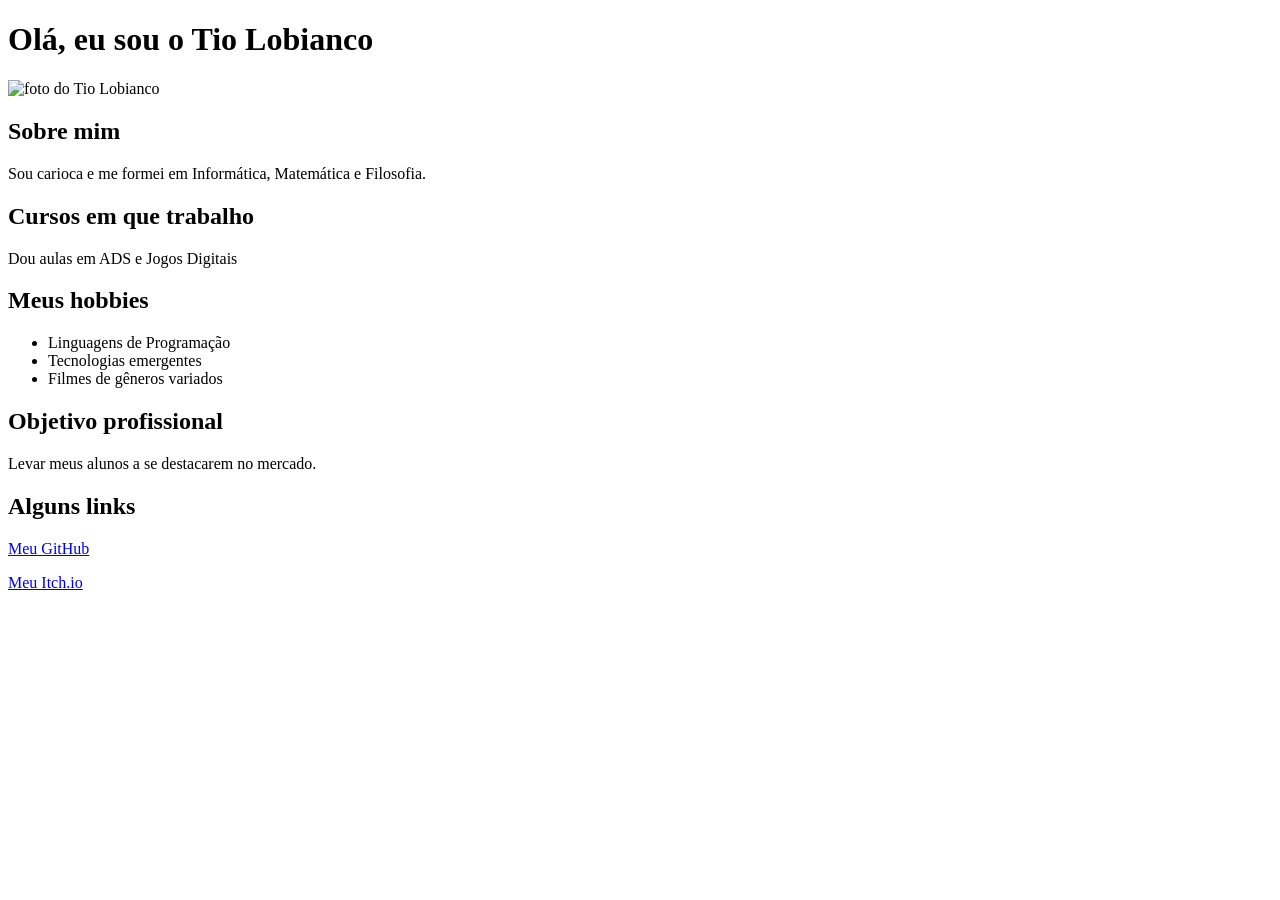
==== WEB103/index.html @ 80f8f019 "Cópia da aula anterior" ====
<!DOCTYPE html>
<html>
<head>
    <title>Página do Tio LOBIANCO</title>
</head>
<body>
    <h1>Olá, eu sou o Tio Lobianco</h1>
    <img src="assets/imagens/lobianco.jpg" alt="foto do Tio Lobianco">
    <h2>Sobre mim</h2>
    <p>Sou carioca e me formei em Informática, Matemática e Filosofia.</p>
    <h2>Cursos em que trabalho</h2>
    <p>Dou aulas em ADS e Jogos Digitais</p>
    <h2>Meus hobbies</h2>
    <ul>
        <li>Linguagens de Programação</li>
        <li>Tecnologias emergentes</li>
        <li>Filmes de gêneros variados</li>
    </ul>
    <h2>Objetivo profissional</h2>
    <p>Levar meus alunos a se destacarem no mercado.</p>
    <h2>Alguns links</h2>
    <p><a href="https://github.com/lobiancobr/" target="_blank">Meu GitHub</a></p>
    <p><a href="https://lobiancobr.itch.io/" target="_blank">Meu Itch.io</a></p>
</body>
</html>
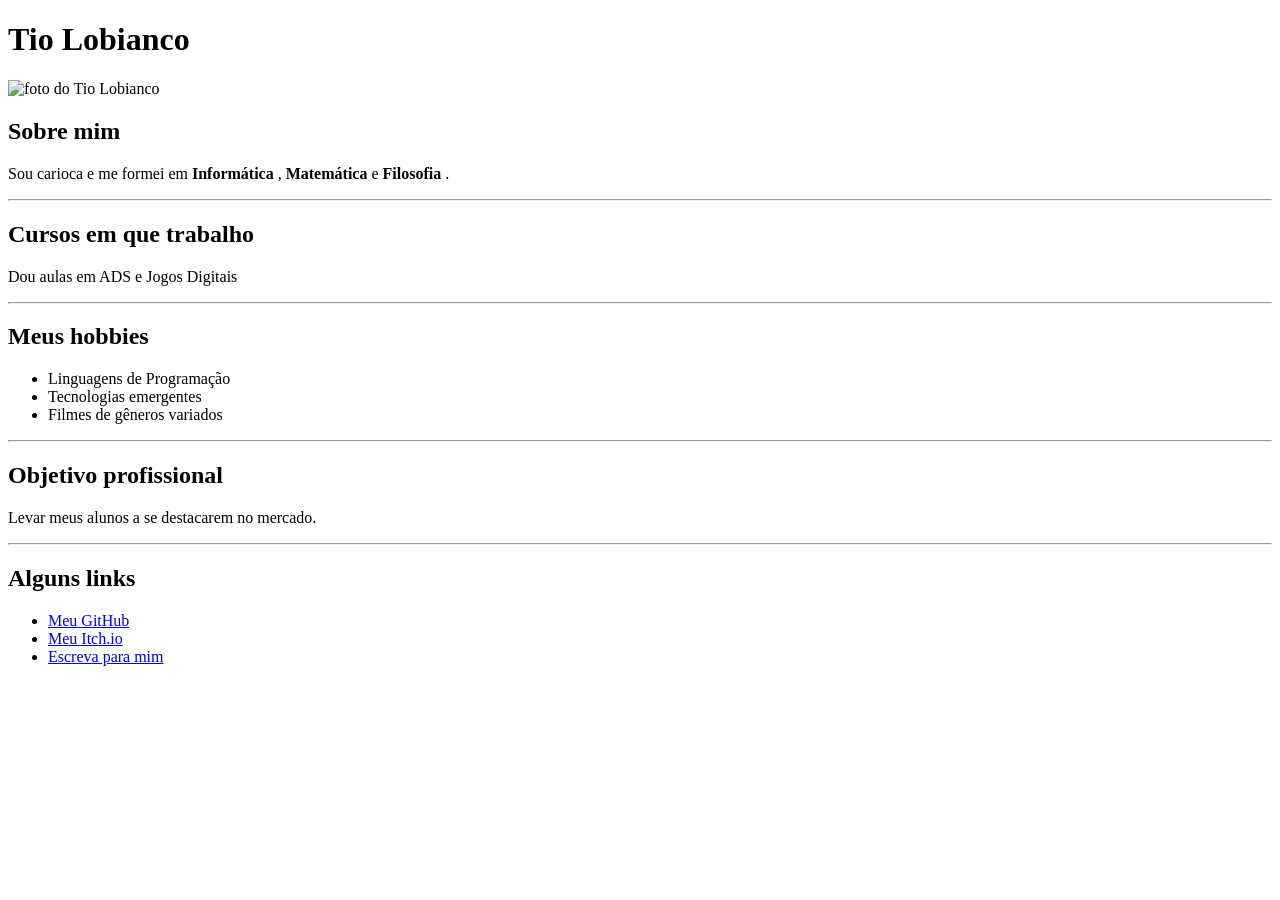
==== commit 6b5d3e0b: "Acrescentando novos detalhes" ====
--- a/WEB103/index.html
+++ b/WEB103/index.html
@@ -1,25 +1,33 @@
 <!DOCTYPE html>
 <html>
 <head>
-    <title>Página do Tio LOBIANCO</title>
+    <meta charset="UTF-8">
+    <title>Pefil - Tio LOBIANCO</title>
 </head>
 <body>
-    <h1>Olá, eu sou o Tio Lobianco</h1>
+    <h1>Tio Lobianco</h1>
     <img src="assets/imagens/lobianco.jpg" alt="foto do Tio Lobianco">
     <h2>Sobre mim</h2>
-    <p>Sou carioca e me formei em Informática, Matemática e Filosofia.</p>
+    <p>Sou carioca e me formei em  <strong>Informática</strong> ,  <strong>Matemática</strong>  e  <strong>Filosofia</strong> .</p>
+    <hr>
     <h2>Cursos em que trabalho</h2>
     <p>Dou aulas em ADS e Jogos Digitais</p>
+    <hr>
     <h2>Meus hobbies</h2>
     <ul>
         <li>Linguagens de Programação</li>
         <li>Tecnologias emergentes</li>
         <li>Filmes de gêneros variados</li>
     </ul>
+    <hr>
     <h2>Objetivo profissional</h2>
     <p>Levar meus alunos a se destacarem no mercado.</p>
+    <hr>
     <h2>Alguns links</h2>
-    <p><a href="https://github.com/lobiancobr/" target="_blank">Meu GitHub</a></p>
-    <p><a href="https://lobiancobr.itch.io/" target="_blank">Meu Itch.io</a></p>
+    <ul>
+        <li><a href="https://github.com/lobiancobr/" target="_blank">Meu GitHub</a></li>
+        <li><a href="https://lobiancobr.itch.io/" target="_blank">Meu Itch.io</a></li>
+        <li><a href="mailto:jose.lobianco@cps.sp.gov.br">Escreva para mim</a></li>
+    </ul>
 </body>
 </html>
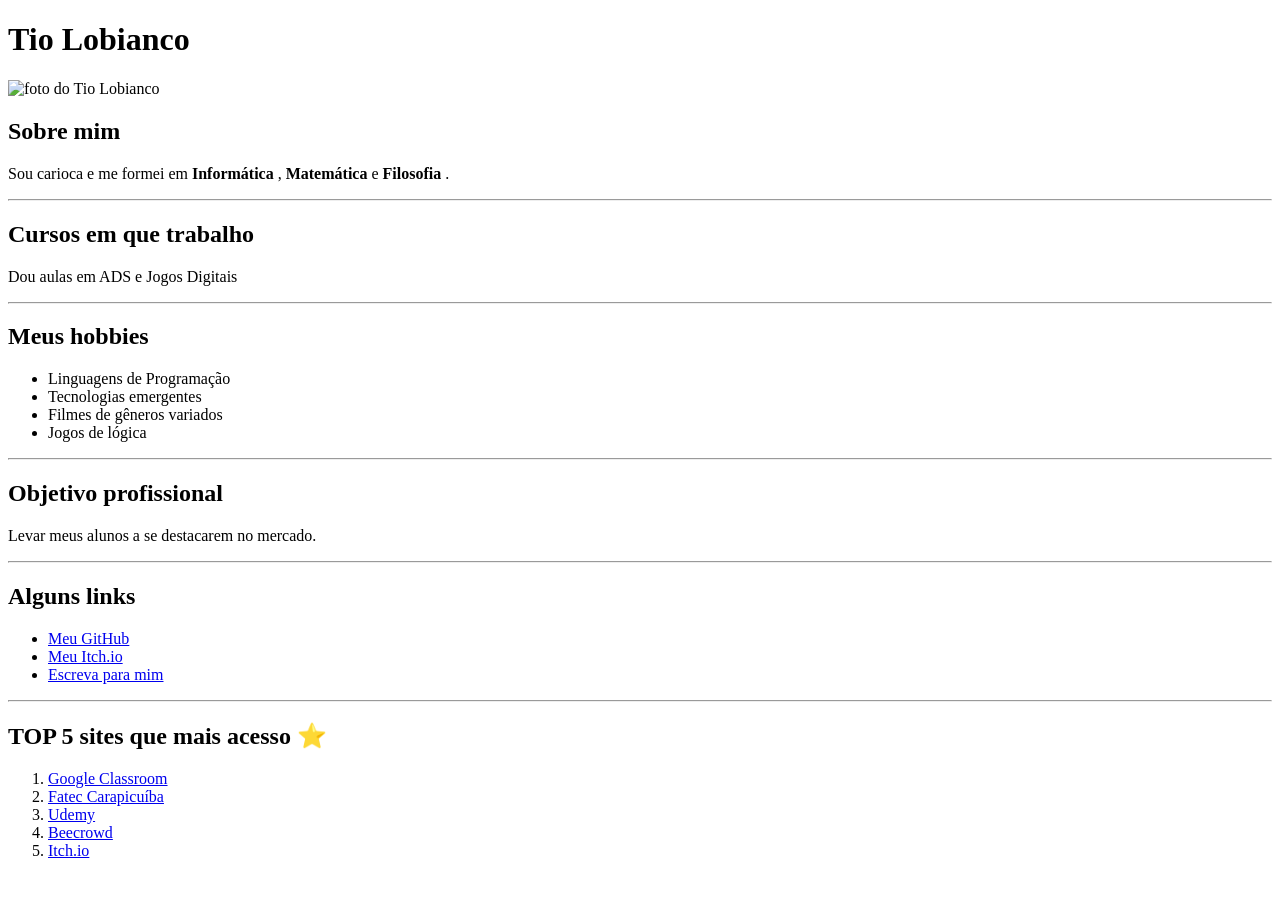
==== commit 74c60bee: "Completando as tarefas desta aula e preparando para continuar" ====
--- a/WEB103/index.html
+++ b/WEB103/index.html
@@ -5,29 +5,52 @@
     <title>Pefil - Tio LOBIANCO</title>
 </head>
 <body>
+    <!-- Seção 1: Identificação -->
     <h1>Tio Lobianco</h1>
     <img src="assets/imagens/lobianco.jpg" alt="foto do Tio Lobianco">
+
+    <!-- Seção 2: Quem sou eu -->
     <h2>Sobre mim</h2>
     <p>Sou carioca e me formei em  <strong>Informática</strong> ,  <strong>Matemática</strong>  e  <strong>Filosofia</strong> .</p>
+
+    <!-- Seção 3: Cursos em que leciono -->
     <hr>
     <h2>Cursos em que trabalho</h2>
     <p>Dou aulas em ADS e Jogos Digitais</p>
     <hr>
+
+    <!-- Seção 4: Meus hobbies -->
     <h2>Meus hobbies</h2>
     <ul>
         <li>Linguagens de Programação</li>
         <li>Tecnologias emergentes</li>
         <li>Filmes de gêneros variados</li>
+        <li>Jogos de lógica</li>
     </ul>
     <hr>
+
+     <!-- Seção 5: Meu objetivo -->
     <h2>Objetivo profissional</h2>
     <p>Levar meus alunos a se destacarem no mercado.</p>
     <hr>
+
+    <!-- Seção 6: Links úteis -->
     <h2>Alguns links</h2>
     <ul>
         <li><a href="https://github.com/lobiancobr/" target="_blank">Meu GitHub</a></li>
         <li><a href="https://lobiancobr.itch.io/" target="_blank">Meu Itch.io</a></li>
         <li><a href="mailto:jose.lobianco@cps.sp.gov.br">Escreva para mim</a></li>
     </ul>
+    <hr>
+
+    <!-- Seção 7: Sites que mais uso (DESAFIO) -->
+    <h2> TOP 5 sites que mais acesso ⭐ </h2>
+    <ol>
+        <li><a href="https://classroom.google.com/" target="_blank">Google Classroom</a></li>
+        <li><a href="https://fateccarapicuiba.cps.sp.gov.br/" target="_blank">Fatec Carapicuíba</a></li>
+        <li><a href="https://www.udemy.com/" target="_blank">Udemy</a></li>
+        <li><a href="https://judge.beecrowd.com/pt" target="_blank">Beecrowd</a></li>
+        <li><a href="https://itch.io/" target="_blank">Itch.io</a></li>
+    </ol>
 </body>
 </html>
